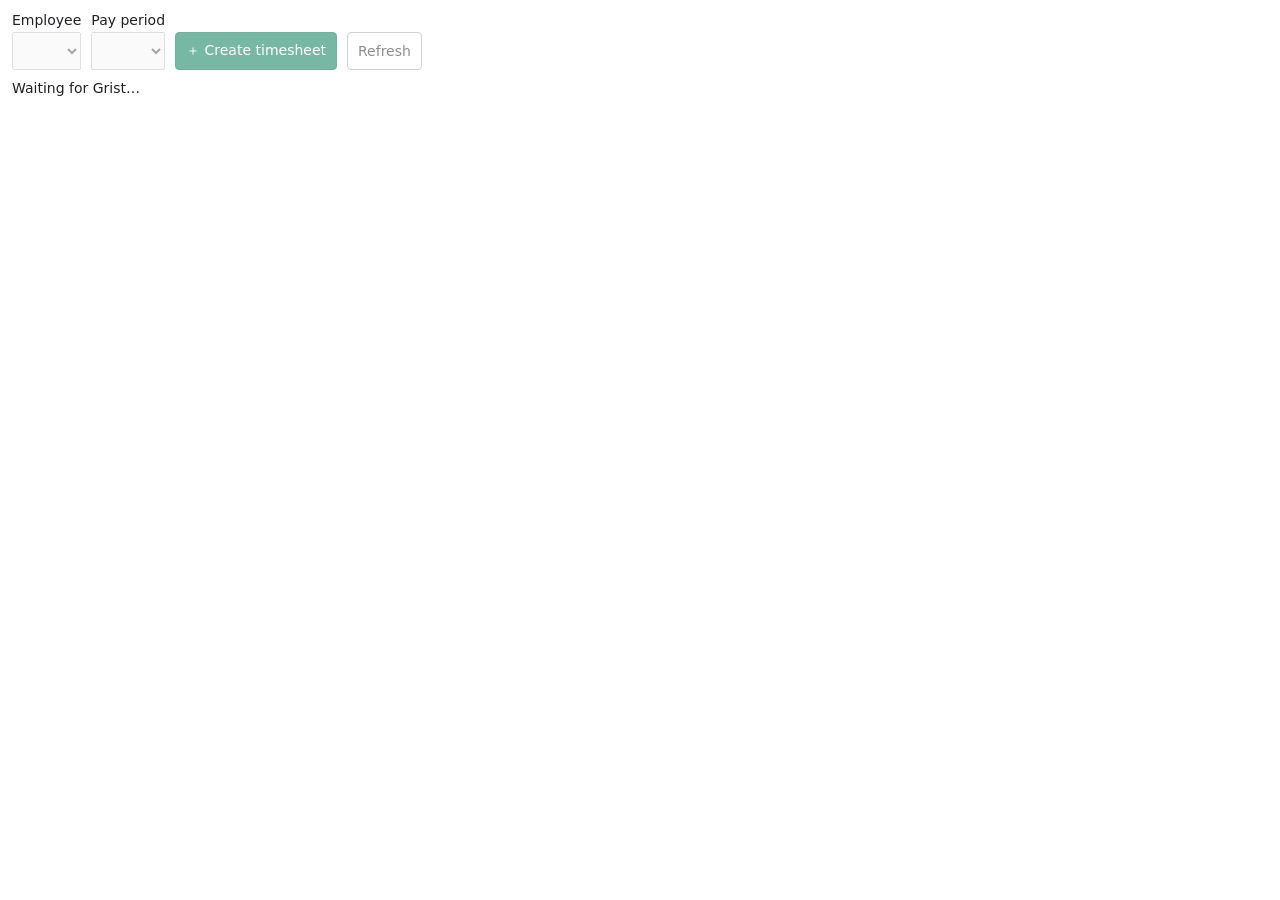
==== create-timesheet/index.html @ 8e715cd1 "Add on-demand timesheet creation button" ====
<!doctype html>
<html lang="en">
<head>
  <meta charset="utf-8">
  <meta name="viewport" content="width=device-width, initial-scale=1">
  <title>Create timesheet</title>
  <script src="https://docs.getgrist.com/grist-plugin-api.js"></script>
  <style>
    body { margin: 0; padding: 12px; font: 14px system-ui, sans-serif; color: #202124; background: white; }
    .controls { display: flex; flex-wrap: wrap; align-items: end; gap: 10px; }
    label { display: grid; gap: 4px; }
    select, button { font: inherit; min-height: 38px; padding: 7px 10px; }
    select { max-width: 100%; }
    button { border: 1px solid #096b4b; border-radius: 4px; background: #087f5b; color: white; cursor: pointer; }
    #refresh { background: white; color: #333; border-color: #aaa; }
    button:disabled { opacity: .55; cursor: default; }
    #status { margin: 10px 0 0; }
  </style>
</head>
<body>
  <div class="controls">
    <label>Employee<select id="employee" disabled></select></label>
    <label>Pay period<select id="period" disabled></select></label>
    <button id="create" disabled>＋ Create timesheet</button>
    <button id="refresh" disabled>Refresh</button>
  </div>
  <p id="status" role="status" aria-live="polite">Waiting for Grist…</p>
  <script src="config.js"></script>
  <script src="widget.js"></script>
</body>
</html>
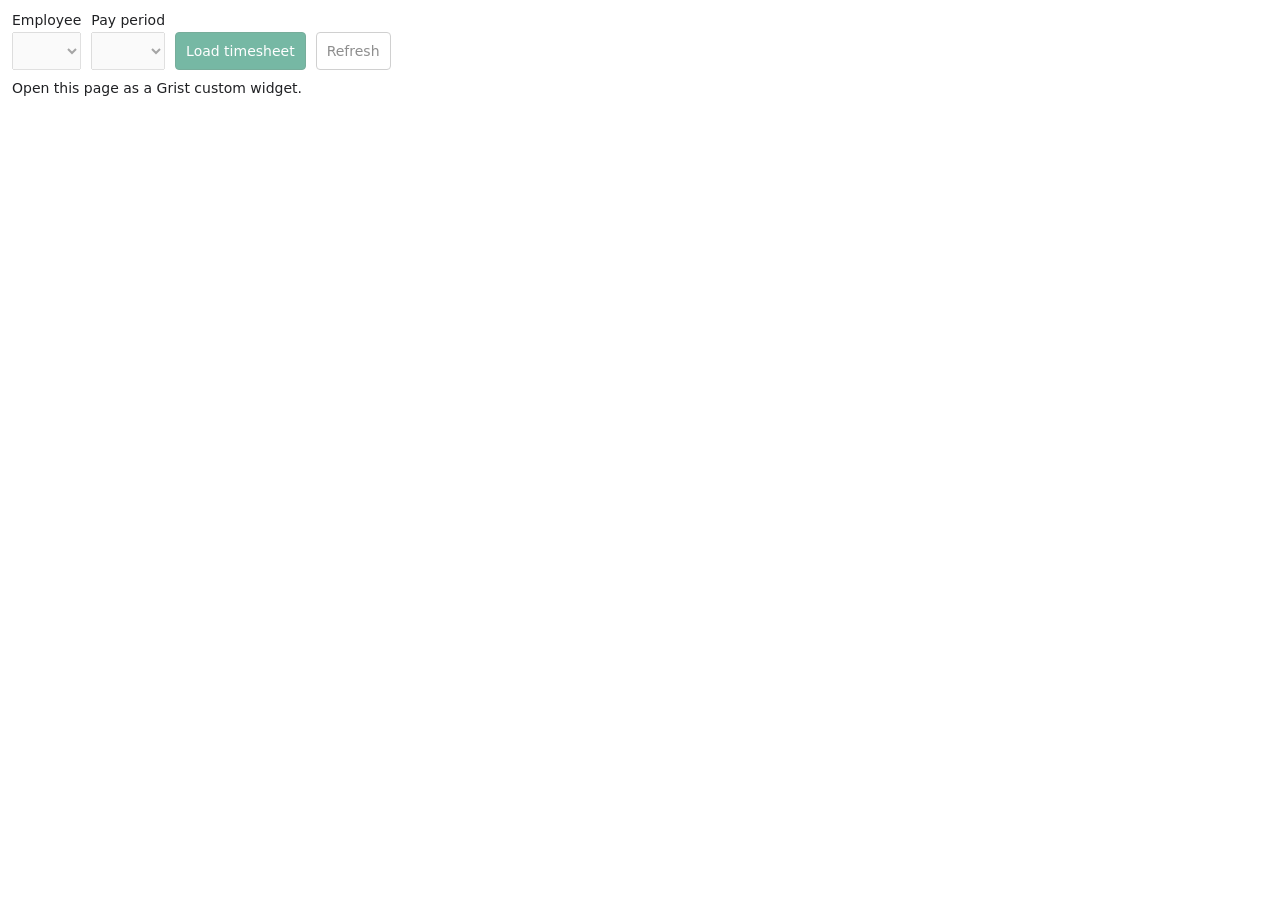
==== commit 368703bf: "Make Load timesheet the linked selector with active employee default" ====
--- a/create-timesheet/index.html
+++ b/create-timesheet/index.html
@@ -3,7 +3,7 @@
 <head>
   <meta charset="utf-8">
   <meta name="viewport" content="width=device-width, initial-scale=1">
-  <title>Create timesheet</title>
+  <title>Load timesheet</title>
   <script src="https://docs.getgrist.com/grist-plugin-api.js"></script>
   <style>
     body { margin: 0; padding: 12px; font: 14px system-ui, sans-serif; color: #202124; background: white; }
@@ -21,7 +21,7 @@
   <div class="controls">
     <label>Employee<select id="employee" disabled></select></label>
     <label>Pay period<select id="period" disabled></select></label>
-    <button id="create" disabled>＋ Create timesheet</button>
+    <button id="create" disabled>Load timesheet</button>
     <button id="refresh" disabled>Refresh</button>
   </div>
   <p id="status" role="status" aria-live="polite">Waiting for Grist…</p>
